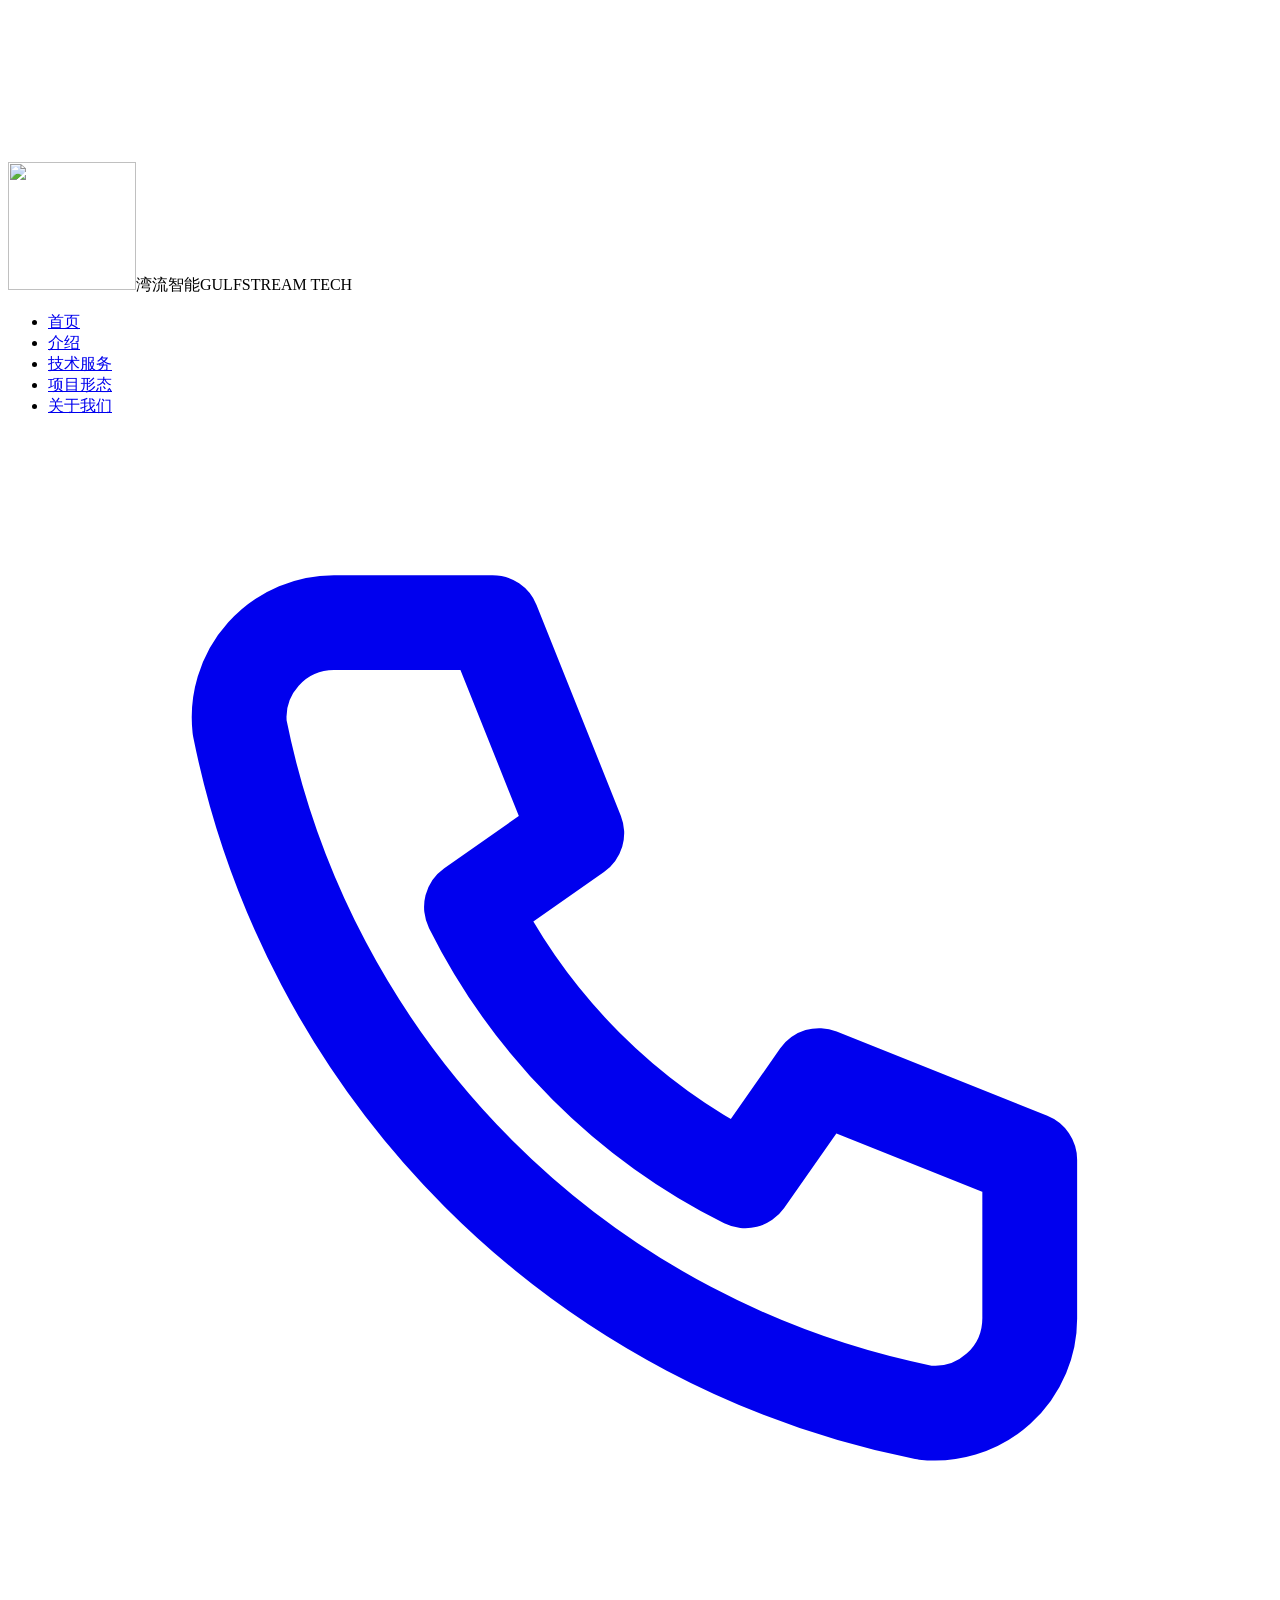
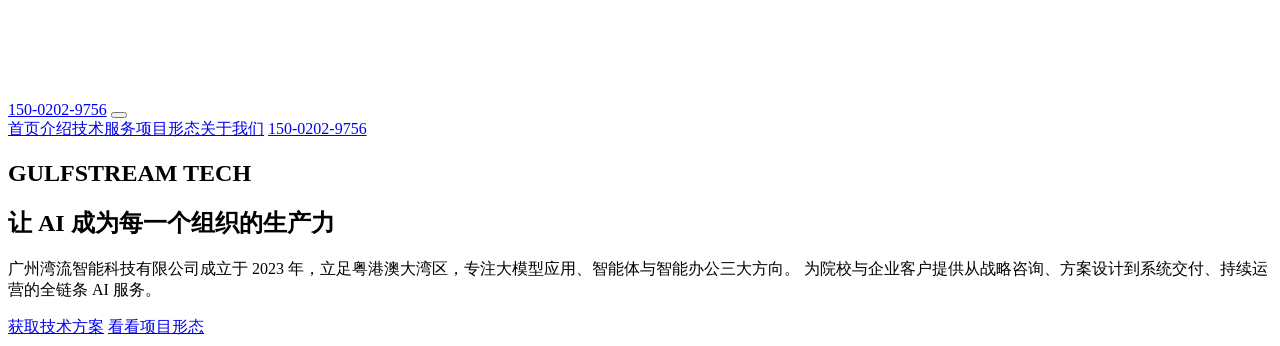
==== index.html @ d5f6e8c6 "Add files via upload init" ====
<!DOCTYPE html>
<html lang="zh-CN">
<head>
<meta charset="UTF-8" />
<meta name="viewport" content="width=device-width, initial-scale=1.0" />
<title>湾流智能 GULFSTREAM TECH | 大模型应用 · 智能体 · 智能办公</title>
<meta name="description" content="广州湾流智能科技有限公司：专注大模型应用、智能体与智能办公，为院校与企业客户提供从战略咨询、方案设计到系统交付、持续运营的全链条 AI 服务。" />
<meta name="theme-color" content="#000000" />
<link rel="icon" type="image/png" href="./assets/img/logo.png" />
<!-- 首屏标题的显示字体（自托管 Michroma）：preload 让它在首帧前就开始下载，
     避免通栏标题先用回退字体渲染再跳变。Vite 会把 href 换成带哈希的产物路径。 -->
<link rel="preload" as="font" type="font/woff2" crossorigin href="./assets/woff2/michroma-latin-400-normal-4gS0VCia.woff2" />
  <script type="module" crossorigin src="./assets/js/index-AaTmcvwL.js"></script>
  <link rel="modulepreload" crossorigin href="./assets/js/mount-BkeTPVAF.js">
  <link rel="stylesheet" crossorigin href="./assets/css/mount-DF6siJle.css">
  <link rel="stylesheet" crossorigin href="./assets/css/index-fR4u_oUb.css">
</head>
<body>
<div id="app" data-page="index"><div class="intro-track"><section class="intro-hero"><video class="intro-video" src="videos/background.mp4" muted playsinline preload="auto" disablepictureinpicture aria-hidden="true" tabindex="-1"></video> <nav class="intro-nav" aria-label="首屏导航"><span class="intro-brand"><span class="brand-lockup"><span class="brand-lockup__logo"><img src="assets/img/logo.png" alt="" width="128" height="128"></span><span class="brand-lockup__text"><span class="brand-lockup__name"><!--[--><span>湾</span><span>流</span><span>智</span><span>能</span><!--]--></span><span class="brand-lockup__sub">GULFSTREAM TECH</span></span></span></span> <ul class="intro-links"><!--[--><li><a href="index.html">首页</a></li><li><a href="intro.html">介绍</a></li><li><a href="services.html">技术服务</a></li><li><a href="cases.html">项目形态</a></li><li><a href="about.html">关于我们</a></li><!--]--></ul> <a class="intro-tel" href="tel:15002029756" aria-label="拨打客服电话 150-0202-9756"><svg class="intro-tel__icon" viewBox="0 0 24 24" fill="none" stroke="currentColor" stroke-width="1.8" stroke-linecap="round" stroke-linejoin="round" aria-hidden="true"><path d="M6.2 3.6h3l1.6 4-2 1.4a11.6 11.6 0 0 0 5.2 5.2l1.4-2 4 1.6v3a1.8 1.8 0 0 1-2 1.8A16.6 16.6 0 0 1 4.4 5.6a1.8 1.8 0 0 1 1.8-2Z"></path></svg> <span class="intro-tel__num">150-0202-9756</span></a> <button type="button" class="intro-burger" aria-expanded="false" aria-controls="introMenu" aria-label="打开菜单"><i></i><i></i><i></i></button></nav> <div id="introMenu" class="intro-menu"><!--[--><a href="index.html">首页</a><a href="intro.html">介绍</a><a href="services.html">技术服务</a><a href="cases.html">项目形态</a><a href="about.html">关于我们</a><!--]--> <a class="intro-menu__tel" href="tel:15002029756">150-0202-9756</a></div> <h1 class="intro-title" aria-label="GULFSTREAM TECH"><span class="intro-title__text"><!--[--><span class="intro-char">G</span><span class="intro-char">U</span><span class="intro-char">L</span><span class="intro-char">F</span><span class="intro-char">S</span><span class="intro-char">T</span><span class="intro-char">R</span><span class="intro-char">E</span><span class="intro-char">A</span><span class="intro-char">M</span><span class="intro-char"> </span><span class="intro-char">T</span><span class="intro-char">E</span><span class="intro-char">C</span><span class="intro-char">H</span><!--]--></span></h1> <div class="intro-outro"><h2 class="intro-outro__title">让 AI 成为每一个组织的生产力</h2> <p class="intro-outro__desc">
          广州湾流智能科技有限公司成立于 2023 年，立足粤港澳大湾区，专注大模型应用、智能体与智能办公三大方向。
          为院校与企业客户提供从战略咨询、方案设计到系统交付、持续运营的全链条 AI 服务。
        </p> <div class="intro-cta"><a class="intro-cta__btn intro-cta__btn--strong" href="about.html#leadForm">获取技术方案</a> <a class="intro-cta__btn" href="cases.html">看看项目形态</a></div></div></section></div></div>
</body>
</html>
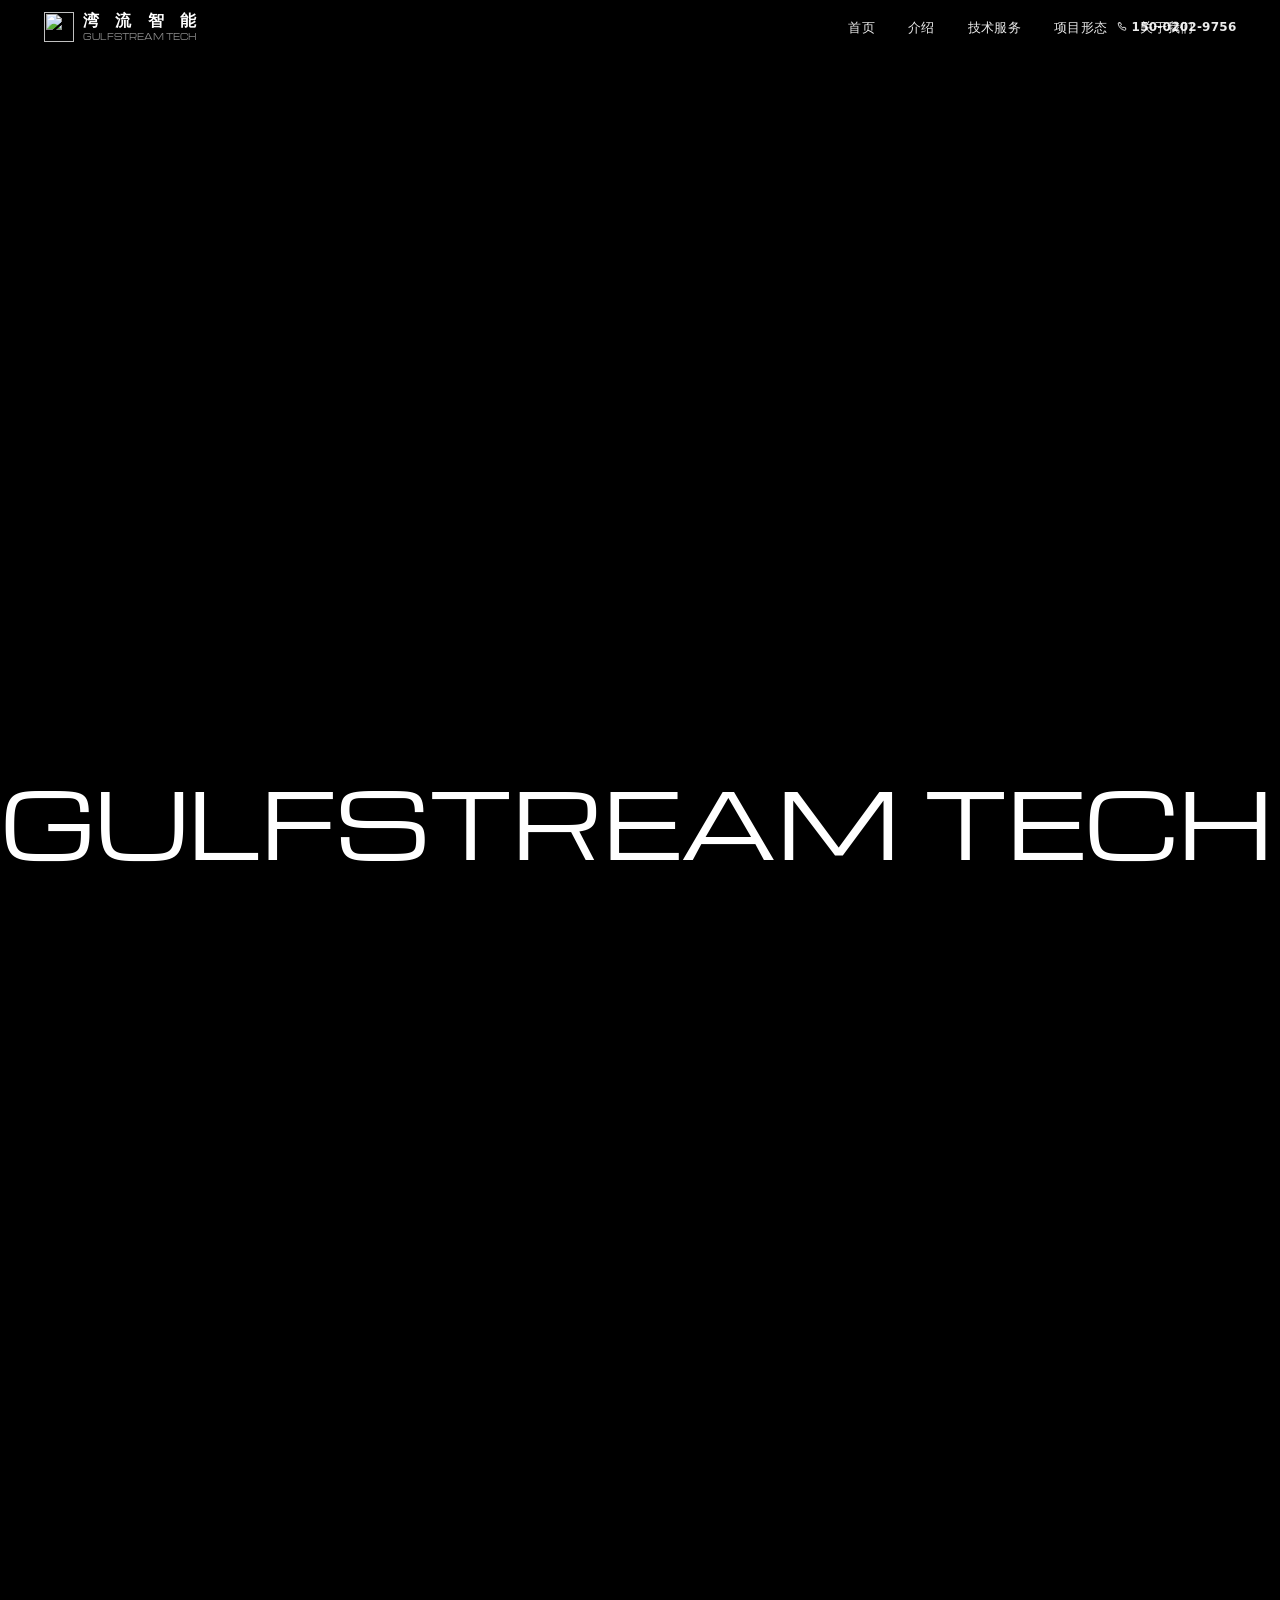
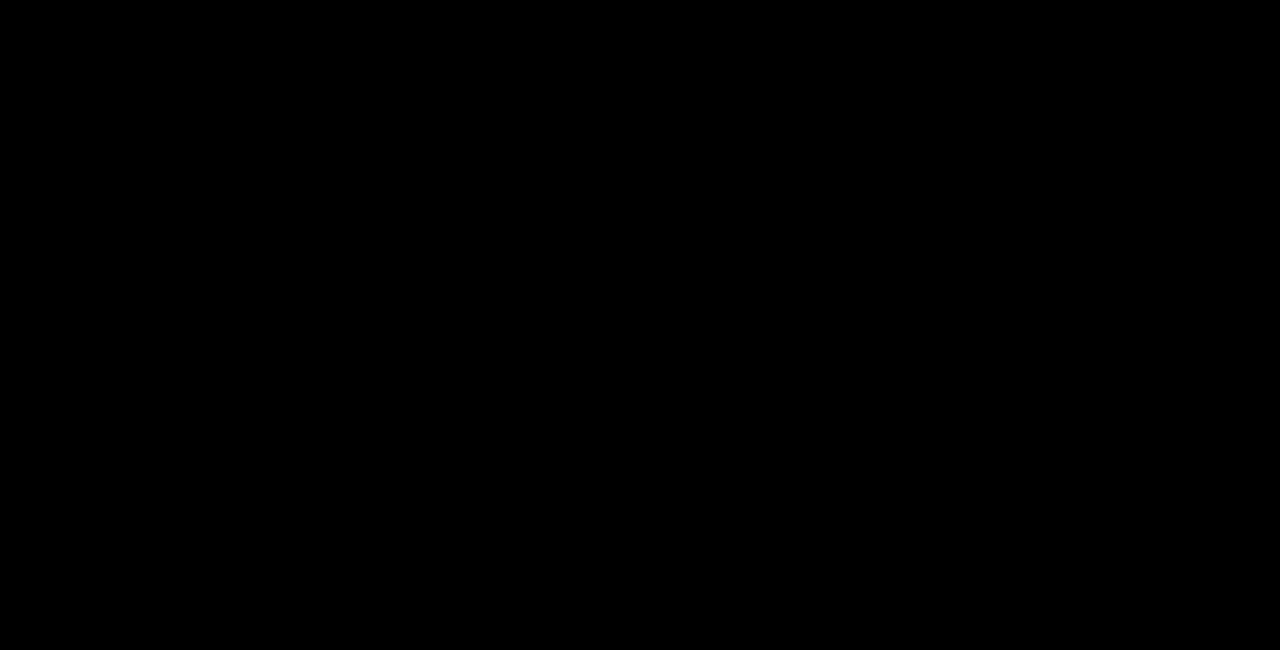
==== commit 62f8bdcc: "Add files via upload feat:增加背景光效" ====
--- a/index.html
+++ b/index.html
@@ -10,7 +10,7 @@
 <!-- 首屏标题的显示字体（自托管 Michroma）：preload 让它在首帧前就开始下载，
      避免通栏标题先用回退字体渲染再跳变。Vite 会把 href 换成带哈希的产物路径。 -->
 <link rel="preload" as="font" type="font/woff2" crossorigin href="./assets/woff2/michroma-latin-400-normal-4gS0VCia.woff2" />
-  <script type="module" crossorigin src="./assets/js/index-AaTmcvwL.js"></script>
+  <script type="module" crossorigin src="./assets/js/index-DwjglEOD.js"></script>
   <link rel="modulepreload" crossorigin href="./assets/js/mount-BkeTPVAF.js">
   <link rel="stylesheet" crossorigin href="./assets/css/mount-DF6siJle.css">
   <link rel="stylesheet" crossorigin href="./assets/css/index-fR4u_oUb.css">
--- a/assets/css/mount-DF6siJle.css
+++ b/assets/css/mount-DF6siJle.css
@@ -0,0 +1 @@
+@font-face{font-family:Michroma;font-style:normal;font-weight:400;font-display:swap;src:url(../woff2/michroma-latin-400-normal-4gS0VCia.woff2)format("woff2")}:root{--font-display:"Michroma", var(--font);--nav-fit:min(1, tan(atan2(100vh, 1300px)));--brand-logo:max(30px, calc(40px * var(--nav-fit)));--brand-gap:max(9px, calc(12px * var(--nav-fit)));--brand-line-gap:max(4px, calc(5px * var(--nav-fit)));--brand-name-size:max(16px, calc(21px * var(--nav-fit)));--brand-name-weight:600;--brand-sub-size:max(8px, calc(10px * var(--nav-fit)));--nav-link-size:max(13px, calc(16.8px * var(--nav-fit)));--nav-link-tracking:.02em;--nav-link-gap:clamp(20px, 2.6vw, 42px)}.brand-lockup{align-items:center;gap:var(--brand-gap);display:flex}.brand-lockup__logo{flex:none;display:block}.brand-lockup__logo img{width:var(--brand-logo);height:var(--brand-logo)}.brand-lockup__text{gap:var(--brand-line-gap);flex-direction:column;display:flex}.brand-lockup__name{font-family:var(--font);font-size:var(--brand-name-size);font-weight:var(--brand-name-weight);white-space:nowrap;justify-content:space-between;line-height:1;display:flex}.brand-lockup__sub{font-family:var(--font-display);font-size:var(--brand-sub-size);white-space:nowrap;font-weight:400;line-height:1}
--- a/assets/css/index-fR4u_oUb.css
+++ b/assets/css/index-fR4u_oUb.css
@@ -0,0 +1 @@
+:root{--font:"Noto Sans SC", "PingFang SC", "HarmonyOS Sans SC", "Microsoft YaHei", "Segoe UI", system-ui, sans-serif}*,:before,:after{box-sizing:border-box}html{-webkit-text-size-adjust:100%}body{color:#fff;font-family:var(--font);-webkit-font-smoothing:antialiased;background:#000;margin:0}img,svg,canvas{max-width:100%;display:block}a{color:inherit;text-decoration:none}ul{margin:0;padding:0;list-style:none}button,input,textarea,select{font:inherit;color:inherit}h1,h2,h3,h4,p{margin:0}.intro-track{--intro-scroll:150vh;height:calc(100vh + var(--intro-scroll));position:relative}@supports (height:100svh){.intro-track{--intro-scroll:150svh;height:calc(100svh + var(--intro-scroll))}}.intro-hero{--intro-bottom-gap:40px;--intro-nav-pad:clamp(20px, 3.4vw, 48px);--intro-nav-top:max(12px, calc(26px * var(--nav-fit)));--intro-video-scrim:.2;--intro-outro-rise:75vh;height:100vh;padding:0 0 var(--intro-bottom-gap);color:#fff;background:#000;flex-direction:column;justify-content:space-between;display:flex;position:sticky;top:0;overflow:hidden;container-type:inline-size}@supports (height:100svh){.intro-hero{--intro-outro-rise:75svh;height:100svh}}.intro-video{z-index:0;object-fit:cover;pointer-events:none;background:#000;width:100%;height:100%;position:absolute;inset:0}.intro-hero:before{content:"";z-index:1;opacity:var(--intro-video-scrim);pointer-events:none;background:#000;position:absolute;inset:0}.intro-nav,.intro-title{z-index:2;position:relative}.intro-nav{--nav:0;--intro-tel-w:calc(var(--nav-link-gap) + 126px * var(--nav-fit));--nav-shift:calc(50cqw - var(--intro-nav-pad) - var(--intro-tel-w) - 50%);padding:var(--intro-nav-top) var(--intro-nav-pad) 0;grid-template-columns:1fr auto 1fr;align-items:center;display:grid}.intro-brand{justify-self:start}.intro-hero .brand-lockup__name{color:#fff}.intro-hero .brand-lockup__sub{color:#ffffff8c}.intro-links{align-items:center;gap:var(--nav-link-gap);transform:translateX(calc((1 - var(--nav)) * var(--nav-shift)));justify-self:center;display:flex}.intro-links li{--pop-x:0px;--pop-sx:1;--pop-sy:1;transform:translateX(var(--pop-x)) scale(var(--pop-sx), var(--pop-sy))}.intro-links a{font-size:var(--nav-link-size);letter-spacing:var(--nav-link-tracking);color:#ffffffeb;white-space:nowrap;transition:color .2s}.intro-links a:hover{color:#fff}.intro-tel{justify-content:flex-end;align-items:center;gap:max(4px, calc(7px * var(--nav-fit)));inline-size:var(--intro-tel-w);font-size:max(12px, calc(15px * var(--nav-fit)));font-variant-numeric:tabular-nums;letter-spacing:.02em;white-space:nowrap;color:#ffffffeb;justify-self:end;font-weight:600;transition:color .2s;display:inline-flex}.intro-tel:hover{color:#fff}.intro-tel__icon{inline-size:max(12px, calc(15px * var(--nav-fit)));block-size:max(12px, calc(15px * var(--nav-fit)));flex:none}.intro-tel:focus-visible{outline-offset:4px;border-radius:4px;outline:2px solid #ffffffd9}.intro-title{font-family:var(--font-display);letter-spacing:-.02em;white-space:nowrap;text-align:left;margin:0 0 -.056em;font-size:7.157cqw;font-weight:400;line-height:1}.intro-outro{--outro:0;z-index:2;max-width:min(58em,88vw);opacity:var(--outro);visibility:hidden;transform:translateY(calc((1 - var(--outro)) * var(--intro-outro-rise)));position:absolute;top:25%;left:clamp(20px,3.4vw,48px)}.intro-outro__title{font-family:var(--font);color:#fff;text-wrap:balance;font-size:39px;font-weight:600;line-height:1.5}.intro-outro__desc{max-width:40em;font-family:var(--font);color:#ffffffc7;margin-top:18px;font-size:18px;font-weight:400;line-height:1.75}@media (prefers-reduced-motion:reduce){html:not(.force-motion) .intro-outro{--outro:1;visibility:visible;transform:none}html:not(.force-motion) .intro-nav{--nav:1}html:not(.force-motion) .intro-track{--intro-scroll:0}}@media (width<=711px){.intro-nav{--nav:1;--intro-tel-w:0px}.intro-tel{display:none}}.intro-cta{flex-wrap:wrap;gap:14px;margin-top:30px;display:flex}.intro-cta__btn{white-space:nowrap;color:#fff;-webkit-backdrop-filter:blur(16px);backdrop-filter:blur(16px);background:0 0;border:1px solid #ffffff61;border-radius:999px;justify-content:center;align-items:center;padding:13px 26px;font-size:16px;font-weight:500;line-height:1.2;transition:border-color .2s,transform .2s;display:inline-flex}.intro-cta__btn:hover{border-color:#ffffffb8;transform:translateY(-1px)}.intro-cta__btn:active{transform:translateY(0)}.intro-cta__btn:focus-visible{outline-offset:3px;outline:2px solid #ffffffd9}.intro-cta__btn--strong{border-color:#ffffff9e}.intro-cta__btn--strong:hover{border-color:#ffffffe6}.intro-title__text{display:inline}.intro-char{--drop:0;--fall:.8em;--squash:.34;--stretch:.12;transform-origin:50% 100%;transform:translate3d(0, calc(var(--drop) * var(--fall)), 0) scale(calc(1 + var(--drop) * var(--stretch)), calc(1 - var(--drop) * var(--squash)));opacity:calc(1 - var(--drop));will-change:transform, opacity;display:inline-block}@media (prefers-reduced-motion:reduce){html:not(.force-motion) .intro-char{opacity:1;will-change:auto;transform:none}}.intro-burger,.intro-menu{display:none}@media (width<=1024px){.intro-links,.intro-tel{display:none}.intro-nav{grid-template-columns:1fr auto}.intro-burger{-webkit-backdrop-filter:blur(8px);backdrop-filter:blur(8px);cursor:pointer;background:#0a080e57;border:1px solid #ffffff3d;border-radius:12px;place-content:center;gap:5px;width:44px;height:44px;margin-left:auto;padding:0;display:grid}.intro-burger i{width:18px;height:2px;transition:transform .25s var(--ease,ease), opacity .2s ease;background:#ffffffeb;border-radius:2px;display:block}.intro-burger.is-open i:first-child{transform:translateY(7px)rotate(45deg)}.intro-burger.is-open i:nth-child(2){opacity:0}.intro-burger.is-open i:nth-child(3){transform:translateY(-7px)rotate(-45deg)}.intro-menu{z-index:60;-webkit-backdrop-filter:blur(14px);backdrop-filter:blur(14px);opacity:0;visibility:hidden;background:#08060cf5;flex-direction:column;justify-content:center;padding:92px 24px 40px;transition:opacity .25s,visibility .25s;display:flex;position:fixed;inset:0}.intro-menu.is-open{opacity:1;visibility:visible}.intro-menu a{color:#fff;border-bottom:1px solid #ffffff1f;justify-content:space-between;align-items:baseline;padding:16px 4px;font-size:20px;font-weight:600;text-decoration:none;display:flex}.intro-menu a:hover{color:#fff}.intro-menu__tel{font-variant-numeric:tabular-nums;margin-top:14px;color:#ff9db8!important;border-bottom:0!important}}html.force-motion-off .intro-track{--intro-scroll:0}html.force-motion-off .intro-char{opacity:1;will-change:auto;transform:none}html.force-motion-off .intro-outro{--outro:1;visibility:visible;transform:none}html.force-motion-off .intro-nav{--nav:1}
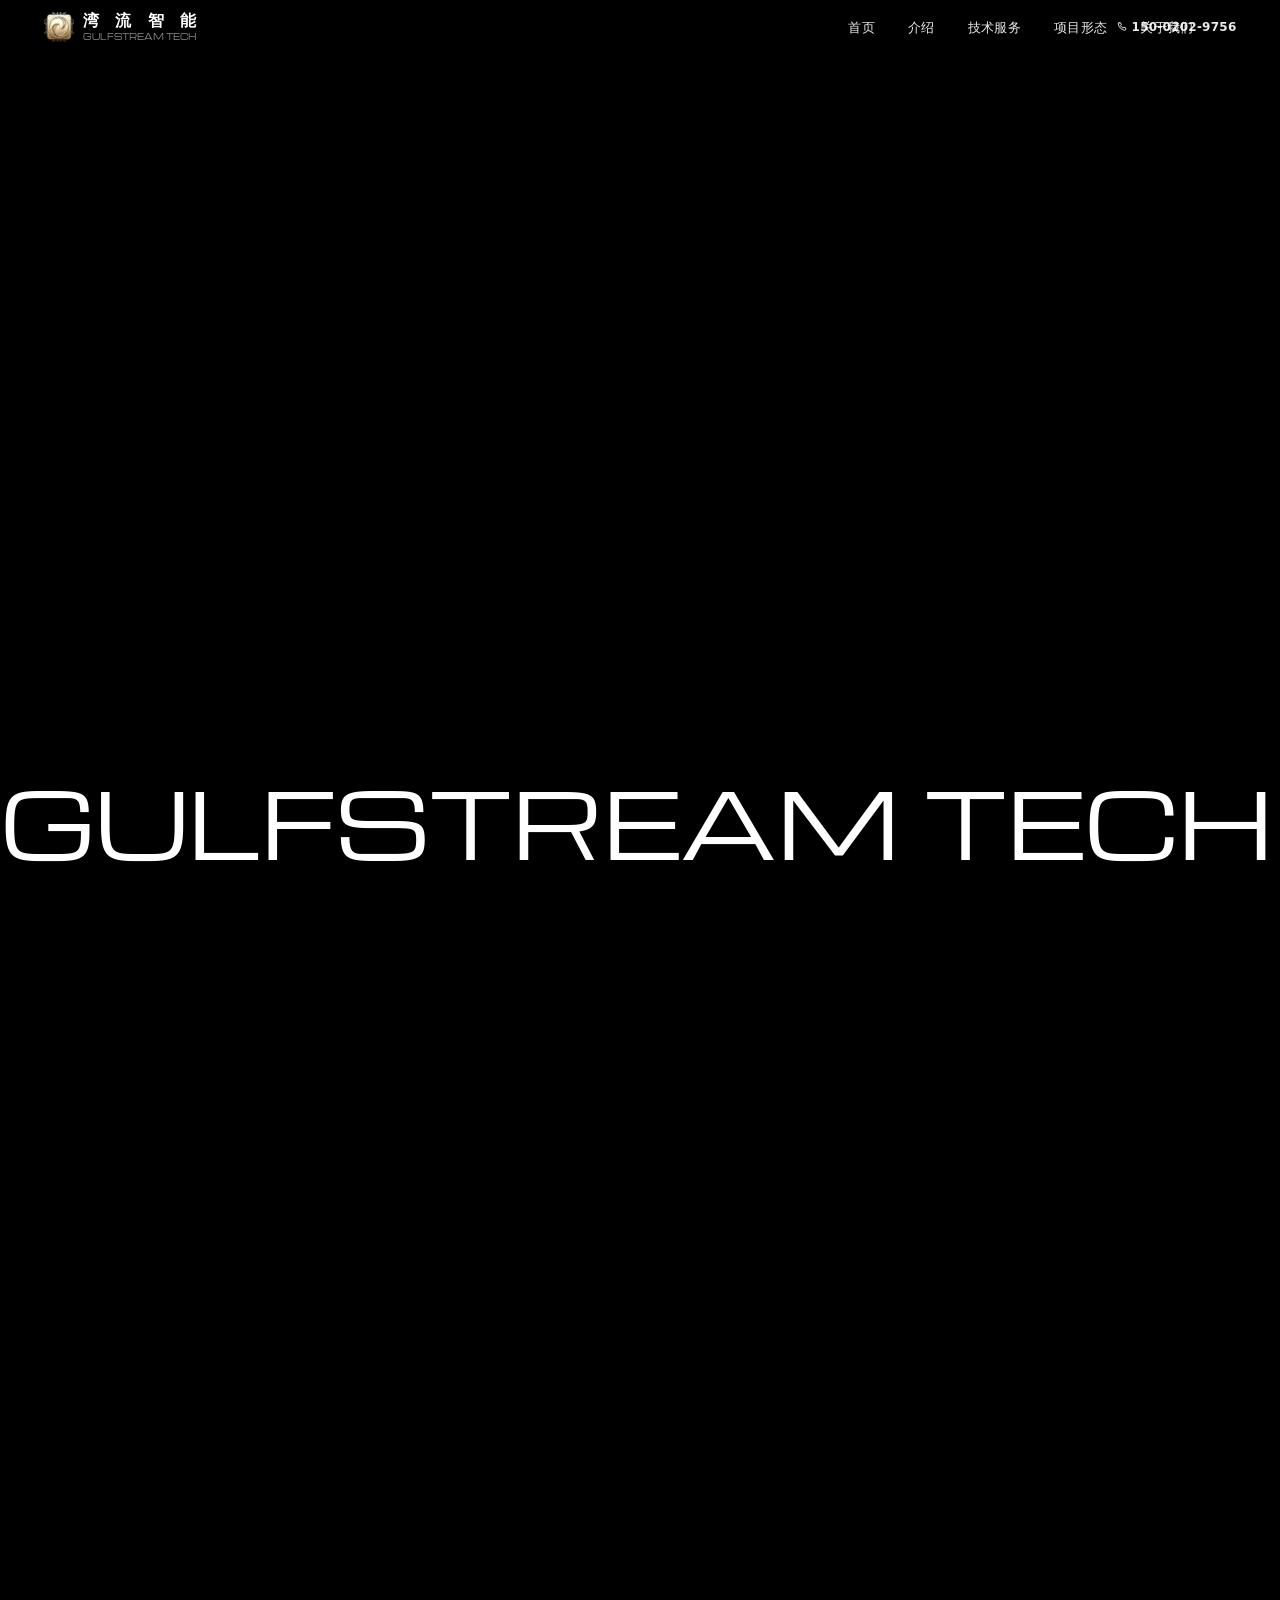
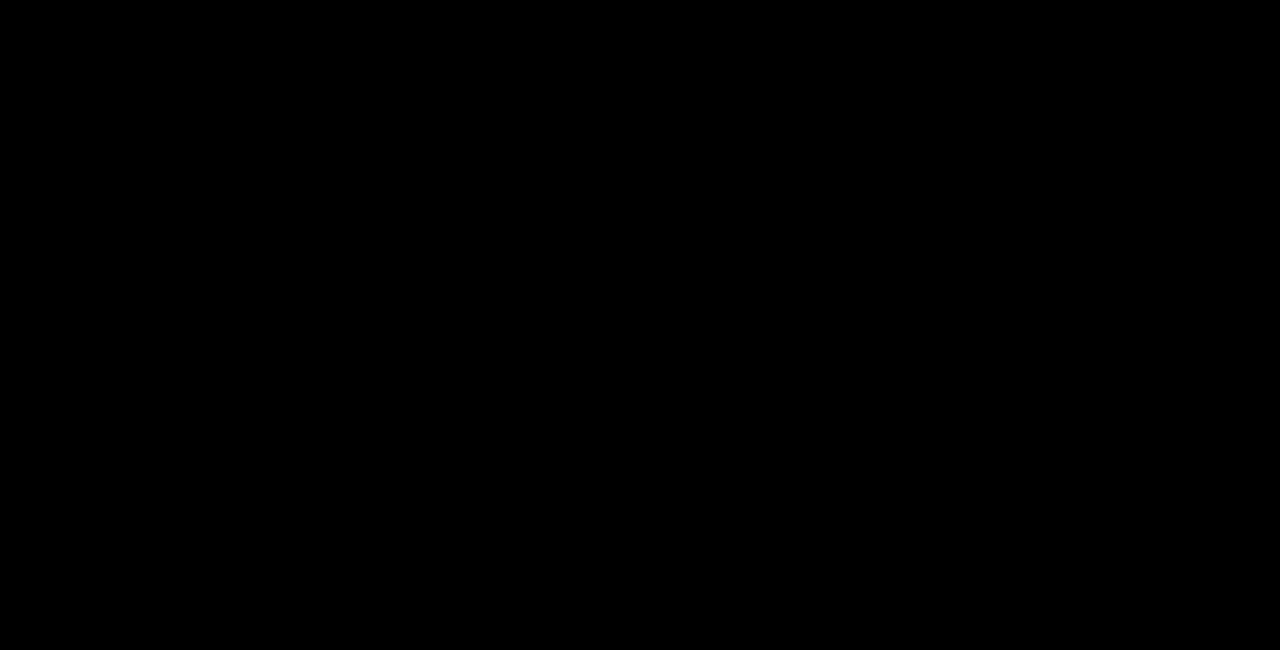
==== commit 5a9a5b96: "Add files via upload feat:新增滚动切换链接，增加滚轮切换轮播图" ====
--- a/index.html
+++ b/index.html
@@ -9,10 +9,10 @@
 <link rel="icon" type="image/png" href="./assets/img/logo.png" />
 <!-- 首屏标题的显示字体（自托管 Michroma）：preload 让它在首帧前就开始下载，
      避免通栏标题先用回退字体渲染再跳变。Vite 会把 href 换成带哈希的产物路径。 -->
-<link rel="preload" as="font" type="font/woff2" crossorigin href="./assets/woff2/michroma-latin-400-normal-4gS0VCia.woff2" />
-  <script type="module" crossorigin src="./assets/js/index-DwjglEOD.js"></script>
-  <link rel="modulepreload" crossorigin href="./assets/js/mount-BkeTPVAF.js">
-  <link rel="stylesheet" crossorigin href="./assets/css/mount-DF6siJle.css">
+<link rel="preload" as="font" type="font/woff2" crossorigin href="./assets/woff2/michroma-latin-400-normal-4gS0VCia.woff2" />
+  <script type="module" crossorigin src="./assets/js/index-DqxWZvtI.js"></script>
+  <link rel="modulepreload" crossorigin href="./assets/js/mount-DvKfOd8M.js">
+  <link rel="stylesheet" crossorigin href="./assets/css/mount-foMxa_ag.css">
   <link rel="stylesheet" crossorigin href="./assets/css/index-fR4u_oUb.css">
 </head>
 <body>
@@ -20,5 +20,6 @@
           广州湾流智能科技有限公司成立于 2023 年，立足粤港澳大湾区，专注大模型应用、智能体与智能办公三大方向。
           为院校与企业客户提供从战略咨询、方案设计到系统交付、持续运营的全链条 AI 服务。
         </p> <div class="intro-cta"><a class="intro-cta__btn intro-cta__btn--strong" href="about.html#leadForm">获取技术方案</a> <a class="intro-cta__btn" href="cases.html">看看项目形态</a></div></div></section></div></div>
+
 </body>
 </html>
--- a/assets/css/mount-foMxa_ag.css
+++ b/assets/css/mount-foMxa_ag.css
@@ -0,0 +1 @@
+@font-face{font-family:Michroma;font-style:normal;font-weight:400;font-display:swap;src:url(../woff2/michroma-latin-400-normal-4gS0VCia.woff2)format("woff2")}:root{--font-display:"Michroma", var(--font);--nav-fit:min(1, tan(atan2(100vh, 1300px)));--brand-logo:max(30px, calc(40px * var(--nav-fit)));--brand-gap:max(9px, calc(12px * var(--nav-fit)));--brand-line-gap:max(4px, calc(5px * var(--nav-fit)));--brand-name-size:max(16px, calc(21px * var(--nav-fit)));--brand-name-weight:600;--brand-sub-size:max(8px, calc(10px * var(--nav-fit)));--nav-link-size:max(13px, calc(16.8px * var(--nav-fit)));--nav-link-tracking:.02em;--nav-link-gap:clamp(20px, 2.6vw, 42px)}.brand-lockup{align-items:center;gap:var(--brand-gap);display:flex}.brand-lockup__logo{flex:none;display:block}.brand-lockup__logo img{width:var(--brand-logo);height:var(--brand-logo)}.brand-lockup__text{gap:var(--brand-line-gap);flex-direction:column;display:flex}.brand-lockup__name{font-family:var(--font);font-size:var(--brand-name-size);font-weight:var(--brand-name-weight);white-space:nowrap;justify-content:space-between;line-height:1;display:flex}.brand-lockup__sub{font-family:var(--font-display);font-size:var(--brand-sub-size);white-space:nowrap;font-weight:400;line-height:1}@view-transition{navigation:auto}.site-header,.intro-nav{view-transition-name:site-navigation}html:active-view-transition .site-header{-webkit-backdrop-filter:none!important;backdrop-filter:none!important}html.page-leaving .site-header .ez-swap>span{transition:none!important}html.page-leaving .site-header .ez-swap>span:first-child{transform:none!important}html.page-leaving .site-header .ez-swap>span:last-child{visibility:hidden}::view-transition-group(root){z-index:0;animation-duration:.68s}::view-transition-group(site-navigation){z-index:10;animation-duration:0s}::view-transition-image-pair(site-navigation){animation:.68s linear both page-navigation-reveal}@keyframes page-navigation-reveal{0%,50%{opacity:0}to{opacity:1}}::view-transition-old(site-navigation){mix-blend-mode:normal;opacity:0;animation:none}::view-transition-old(site-navigation):only-child{opacity:1}::view-transition-new(site-navigation){mix-blend-mode:normal;opacity:1;animation:none}::view-transition-image-pair(root){isolation:isolate}::view-transition-old(root){mix-blend-mode:normal;height:100%}::view-transition-new(root){mix-blend-mode:normal;height:100%}::view-transition-old(root){z-index:1;animation:none}::view-transition-new(root){z-index:2;animation:.68s cubic-bezier(.3,0,.2,1) both page-circle-reveal}@keyframes page-circle-reveal{0%{clip-path:circle(0)}to{clip-path:circle(72vmax)}}.page-next{z-index:100;left:50%;bottom:max(20px, env(safe-area-inset-bottom));color:#eee9ff;font:500 12px/1.4 var(--font,sans-serif);letter-spacing:.04em;white-space:nowrap;cursor:pointer;background:#100d1de6;border:1px solid #ae96ff52;border-radius:999px;padding:11px 19px;position:fixed;transform:translate(-50%)}.page-next[hidden]{display:none}.page-next:hover{border-color:#ad91ff}.page-next:focus-visible{outline-offset:4px;outline:2px solid #c4adff}html.page-arrival .page-hero :is(.eyebrow,h1,.lead,.breadcrumb,.cta-actions){opacity:1!important;transition:none!important;animation:none!important;transform:none!important}@media (prefers-reduced-motion:reduce){@view-transition{navigation:none}}
